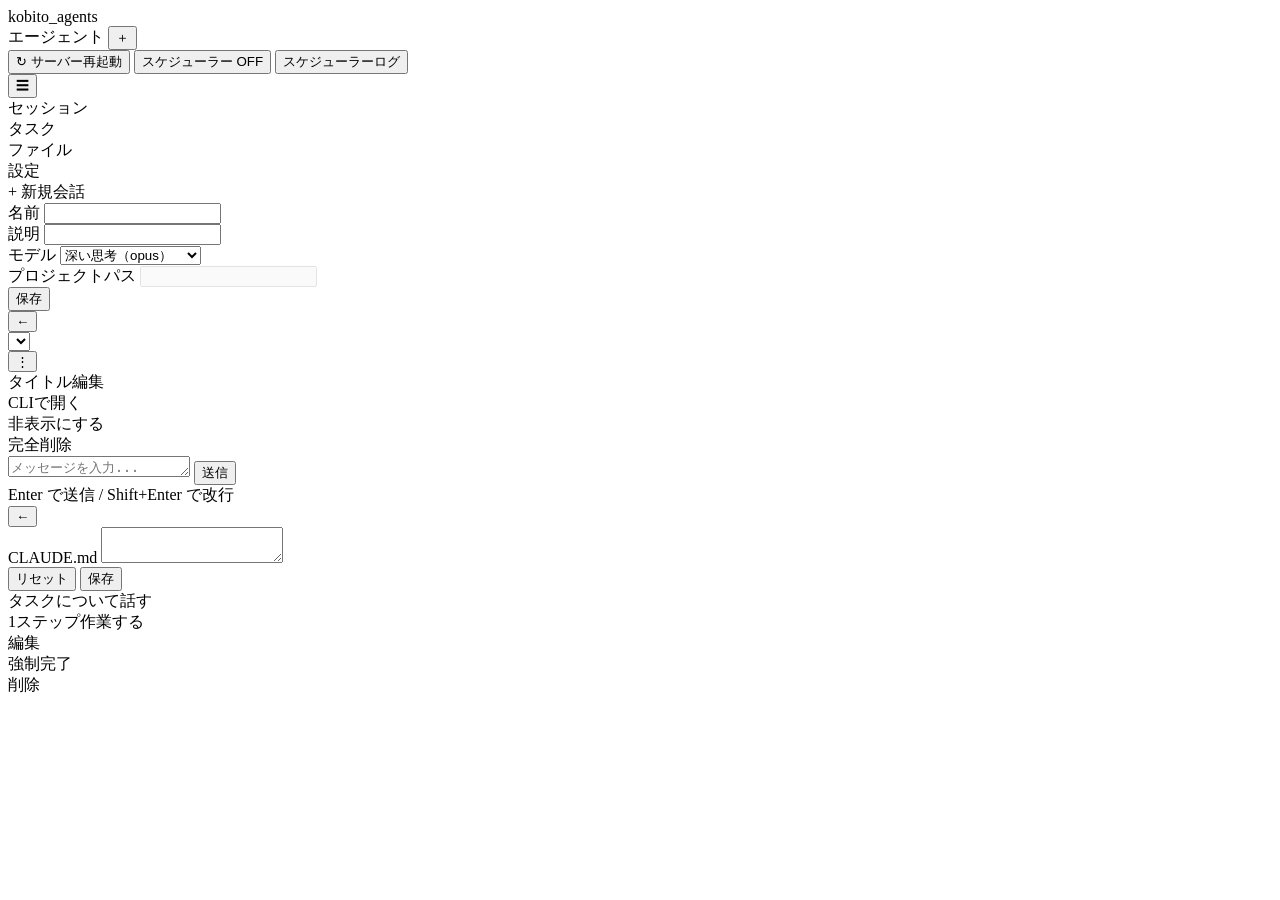
==== src/server/static/index.html @ 94659707 "feat: ファイルビューアに「ファイルについて話す」機能を追加 ファイル詳細右上の⋮メニューから「ファイルについて話す」でセッションを作成・再利用。 ファイルパスとセッションIDを双方向に紐づけメタ" ====
<!DOCTYPE html>
<html lang="ja">
<head>
<meta charset="UTF-8">
<meta name="viewport" content="width=device-width, initial-scale=1.0, viewport-fit=cover">
<title>kobito_agents</title>
<link rel="stylesheet" href="/style.css?v=6">
<link rel="stylesheet" href="/highlight-github-dark.min.css">
</head>
<body>

<div class="layout">

  <!-- 左ペイン: エージェント一覧 -->
  <div class="sidebar">
    <div class="sidebar-header">kobito_agents</div>
    <div class="sidebar-section-label">エージェント <button class="add-agent-btn" id="add-agent-btn" title="エージェント追加">＋</button></div>
    <div class="agent-list" id="agent-list"></div>
    <div class="sidebar-footer">
      <div class="process-debug" id="process-debug"></div>
      <button class="restart-btn" id="restart-btn">&#x21bb; サーバー再起動</button>
      <button class="scheduler-toggle-btn" id="scheduler-toggle-btn">
        <span class="scheduler-indicator off" id="scheduler-indicator"></span>
        スケジューラー <span id="scheduler-label">OFF</span>
      </button>
      <button class="scheduler-log-btn" id="scheduler-log-btn">スケジューラーログ</button>
    </div>
  </div>

  <!-- 中央ペイン: タブ + コンテンツ -->
  <div class="middle-pane" id="middle-pane" style="position:relative;">
    <div class="tabs">
      <button class="sidebar-toggle" id="sidebar-toggle" title="エージェント一覧">☰</button>
      <div class="tab active" data-tab="chat">セッション</div>
      <div class="tab" data-tab="tasks">タスク</div>
      <div class="tab" data-tab="reports">ファイル</div>
      <div class="tab" data-tab="settings">設定</div>
    </div>

    <!-- 会話タブ -->
    <div id="chat-tab-content" style="flex:1; display:flex; flex-direction:column; overflow:hidden;">
      <div class="new-chat-btn" id="new-chat-btn">+ 新規会話</div>
      <div class="conversation-list" id="conversation-list"></div>
    </div>

    <!-- タスクタブ -->
    <div id="tasks-tab-content" style="display:none; flex:1; overflow:hidden; position:relative;">
      <div id="task-list-view" style="position:absolute; inset:0; overflow-y:auto; overflow-x:hidden;">
        <div class="task-list" id="task-list"></div>
      </div>
      <div id="task-detail-pane" class="task-detail-pane" style="position:absolute; inset:0; display:none; flex-direction:column;">
        <div class="task-detail-header" id="task-detail-header"></div>
        <div class="task-detail-body" id="task-detail-body"></div>
      </div>
    </div>

    <!-- ファイルタブ -->
    <div id="reports-tab-content" style="display:none; flex:1; overflow:hidden; position:relative;">
      <!-- ディレクトリブラウザ -->
      <div id="report-list-view" style="position:absolute; inset:0; display:flex; flex-direction:column; overflow:hidden;">
        <div style="display:flex; align-items:center; border-bottom:1px solid var(--border); flex-shrink:0;">
          <div class="file-breadcrumb" id="file-breadcrumb" style="border-bottom:none; flex:1;"></div>
          <div style="flex-shrink:0; margin-right:8px; display:flex; align-items:center; gap:0; font-size:11px;">
            <span id="file-sort-name" class="file-sort-tab" data-sort="name">名前順</span>
            <span style="color:var(--text-muted); margin:0 2px;">|</span>
            <span id="file-sort-mtime" class="file-sort-tab active" data-sort="mtime">更新順</span>
          </div>
        </div>
        <div style="flex:1; overflow-y:auto; overflow-x:hidden; padding:6px;" id="file-entry-list"></div>
      </div>
      <!-- ファイル詳細（.md） -->
      <div id="report-detail-pane" style="position:absolute; inset:0; display:none; flex-direction:column;">
        <div class="task-detail-header" style="display:flex; align-items:center; gap:8px; position:relative;">
          <button class="task-back-btn" id="report-back-btn">←</button>
          <span id="report-detail-title" style="font-weight:600; font-size:14px; flex:1; overflow:hidden; text-overflow:ellipsis; white-space:nowrap;"></span>
          <button id="file-detail-menu-btn" style="background:none; border:none; color:var(--text-secondary); font-size:18px; cursor:pointer; padding:2px 6px; border-radius:4px; line-height:1;">⋮</button>
          <div id="file-detail-menu" class="chat-menu" style="top:36px; right:0; min-width:160px;">
            <div class="chat-menu-item" id="btn-file-talk">ファイルについて話す</div>
          </div>
        </div>
        <div id="report-detail-body" style="flex:1; overflow-y:auto; padding:16px; font-size:13px; line-height:1.7;"></div>
      </div>
    </div>

    <!-- 設定タブ -->
    <div id="settings-tab-content" class="settings-content">
      <div class="settings-section">
        <label>名前</label>
        <input type="text" class="settings-input" data-field="name">
      </div>
      <div class="settings-section">
        <label>説明</label>
        <input type="text" class="settings-input" data-field="description">
      </div>
      <div class="settings-section">
        <label>モデル</label>
        <select class="settings-input" data-field="model_tier">
          <option value="deep">深い思考（opus）</option>
          <option value="quick">軽い即答（sonnet）</option>
        </select>
      </div>
      <div class="settings-section">
        <label>プロジェクトパス</label>
        <input type="text" class="settings-input" data-field="path" disabled style="opacity: 0.6;">
      </div>
      <div class="settings-section">
        <button class="settings-save-btn" id="settings-save-btn">保存</button>
      </div>
      <div class="settings-section settings-danger-zone" id="danger-zone" style="display:none;">
        <label>危険な操作</label>
        <button class="delete-agent-btn" id="delete-agent-btn">エージェント登録解除</button>
      </div>
    </div>

    <!-- エージェント追加フォーム -->
    <div id="add-agent-pane" style="display:none; position:absolute; inset:0; z-index:10; background:var(--bg-secondary); flex-direction:column;">
      <div class="task-detail-header" style="display:flex; align-items:center; gap:8px;">
        <button class="task-back-btn" id="add-agent-cancel-btn">←</button>
        <span style="font-weight:600; font-size:14px; flex:1;">エージェント追加</span>
      </div>
      <div style="flex:1; overflow-y:auto; padding:16px;">
        <div class="settings-section">
          <label>名前 <span style="color:var(--danger);">*</span></label>
          <input type="text" class="settings-input" id="add-agent-name" placeholder="例: キャスパー">
        </div>
        <div class="settings-section">
          <label>プロジェクトパス <span style="color:var(--danger);">*</span></label>
          <input type="text" class="settings-input" id="add-agent-path" placeholder="例: D:/AI/code/my_project">
        </div>
        <div class="settings-section">
          <label>説明</label>
          <input type="text" class="settings-input" id="add-agent-description" placeholder="例: ゲームデザイナー">
        </div>
        <div class="settings-section">
          <label>CLI</label>
          <select class="settings-input" id="add-agent-cli">
            <option value="claude">claude</option>
            <option value="codex">codex</option>
          </select>
        </div>
        <div class="settings-section">
          <label>モデル</label>
          <select class="settings-input" id="add-agent-model-tier">
            <option value="deep">深い思考（opus）</option>
            <option value="quick">軽い即答（sonnet）</option>
          </select>
        </div>
        <div class="settings-section" style="display:flex; gap:8px;">
          <button class="settings-save-btn" id="add-agent-submit-btn">登録</button>
          <button class="task-back-btn" id="add-agent-cancel-btn2">キャンセル</button>
        </div>
      </div>
    </div>

    <!-- スケジューラーログパネル -->
    <div id="scheduler-log-pane" style="display:none; position:absolute; inset:0; z-index:10; background:var(--bg-secondary); flex-direction:column;">
      <div class="task-detail-header" style="display:flex; align-items:center; gap:8px;">
        <button class="task-back-btn" id="scheduler-log-back-btn">←</button>
        <span style="font-weight:600; font-size:14px; flex:1;">スケジューラーログ</span>
        <button class="task-back-btn" id="scheduler-log-refresh-btn">↻</button>
      </div>
      <div id="scheduler-log-list" style="flex:1; overflow-y:auto; padding:12px; display:flex; flex-direction:column; gap:6px;"></div>
    </div>
  </div>

  <!-- リサイズハンドル -->
  <div class="resize-handle" id="resize-handle"></div>

  <!-- 右ペイン: チャット画面 -->
  <div class="chat-pane" id="chat-pane">
    <div class="chat-header">
      <button class="mobile-back-btn" id="mobile-back-btn">←</button>
      <div class="chat-title-group">
        <span class="chat-title" id="chat-title" title="クリックして編集"></span>
        <select class="model-select header-model-select" id="model-select"></select>
      </div>
      <div class="chat-menu-wrapper">
        <button class="chat-menu-btn" id="chat-menu-btn">⋮</button>
        <div class="chat-menu" id="chat-menu">
          <div class="chat-menu-item" id="btn-edit-title">タイトル編集</div>
          <div class="chat-menu-item" id="btn-cli">CLIで開く</div>
          <div class="chat-menu-divider"></div>
          <div class="chat-menu-item chat-menu-danger" id="btn-hide">非表示にする</div>
          <div class="chat-menu-item chat-menu-danger" id="btn-delete-session">完全削除</div>
        </div>
      </div>
    </div>
    <div id="chat-messages-host"></div>
    <div class="chat-input-area">
      <div class="chat-input-wrapper">
        <textarea class="chat-input" id="chat-input" placeholder="メッセージを入力..." rows="1"></textarea>
        <button class="send-btn" id="send-btn">送信</button>
        <button class="stop-btn" id="stop-btn" style="display:none;">中断</button>
      </div>
      <div class="input-footer">
        <span class="input-hint">Enter で送信 / Shift+Enter で改行</span>
      </div>
    </div>
  </div>

  <!-- 右ペイン: 設定画面 -->
  <div class="settings-pane" id="settings-pane">
    <div class="settings-pane-header">
      <button class="mobile-back-btn" id="settings-back-btn">←</button>
      <span id="settings-pane-header"></span>
    </div>
    <div class="settings-pane-body">
      <div class="settings-field">
        <label>CLAUDE.md</label>
        <textarea data-field="system-prompt"></textarea>
      </div>
    </div>
    <div class="settings-actions">
      <button class="chat-action-btn" id="btn-reset-prompt">リセット</button>
      <button class="settings-save-btn" id="btn-save-prompt">保存</button>
    </div>
  </div>

</div>

<!-- タスク: コンテキストメニュー -->
<div id="task-context-menu" class="context-menu">
  <div class="context-menu-item" id="ctx-talk">タスクについて話す</div>
  <div class="context-menu-item" id="ctx-work">1ステップ作業する</div>
  <div class="context-menu-divider"></div>
  <div class="context-menu-item" id="ctx-edit">編集</div>
  <div class="context-menu-item" id="ctx-force-done">強制完了</div>
  <div class="context-menu-divider"></div>
  <div class="context-menu-item ctx-danger" id="ctx-delete">削除</div>
</div>


<script src="/marked.min.js"></script>
<script src="/highlight.min.js"></script>
<script src="/app.js?v=6"></script>
</body>
</html>
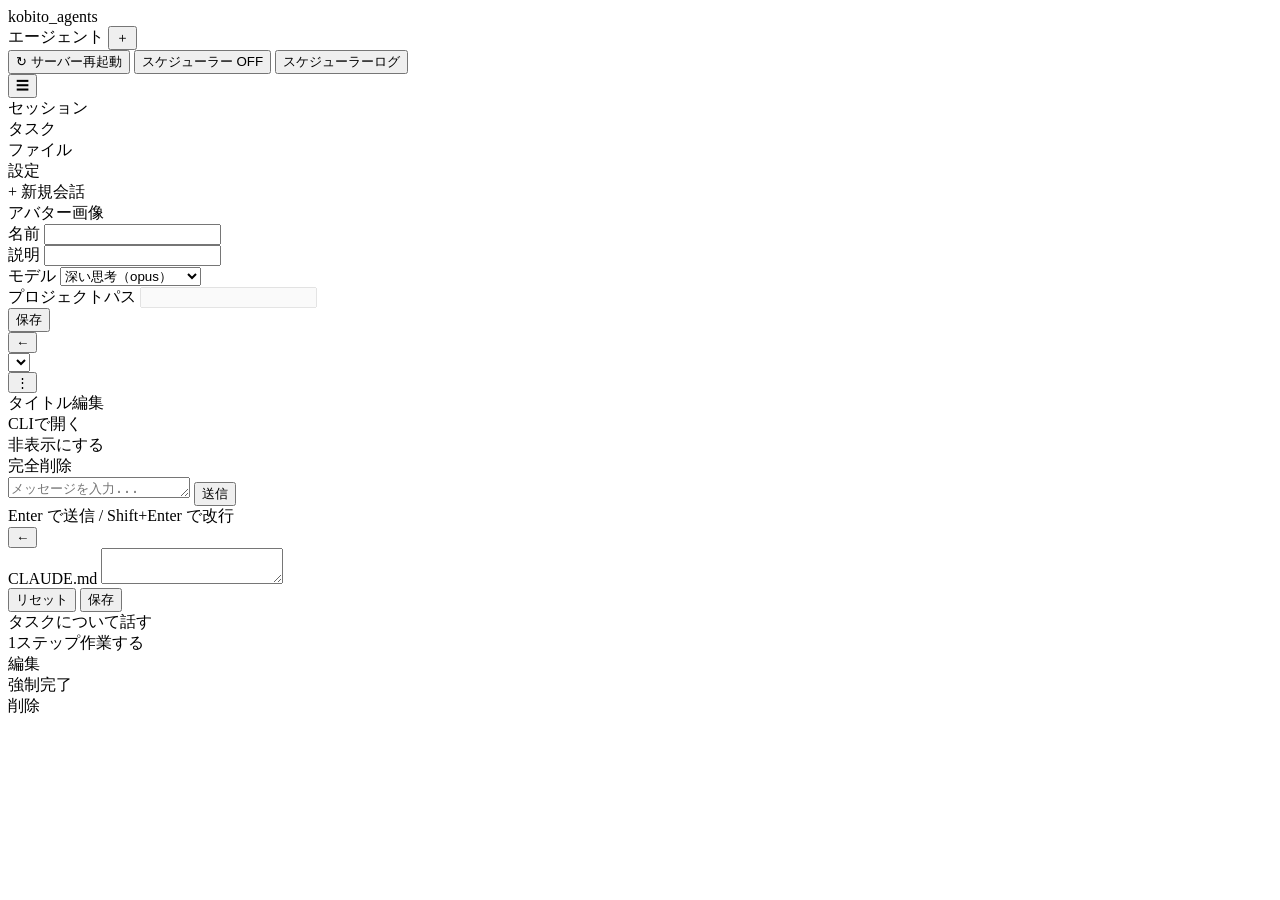
==== commit ef2265ee: "feat: エージェントサムネイル・チャットUI改善 - エージェントにサムネイル画像を設定できる機能を追加   - GET/POST/DELETE /api/agents/{id}/thumbnai" ====
--- a/src/server/static/index.html
+++ b/src/server/static/index.html
@@ -4,7 +4,7 @@
 <meta charset="UTF-8">
 <meta name="viewport" content="width=device-width, initial-scale=1.0, viewport-fit=cover">
 <title>kobito_agents</title>
-<link rel="stylesheet" href="/style.css?v=6">
+<link rel="stylesheet" href="/style.css?v=12">
 <link rel="stylesheet" href="/highlight-github-dark.min.css">
 </head>
 <body>
@@ -78,12 +78,24 @@
             <div class="chat-menu-item" id="btn-file-talk">ファイルについて話す</div>
           </div>
         </div>
+        <div id="file-session-banner" style="display:none; align-items:center; gap:8px; padding:6px 14px; background:var(--bg-tertiary); border-bottom:1px solid var(--border); font-size:12px; flex-shrink:0;">
+          <span style="color:var(--text-muted);">会話セッション:</span>
+          <a id="file-session-link" class="task-session-link" style="font-size:12px;"></a>
+        </div>
         <div id="report-detail-body" style="flex:1; overflow-y:auto; padding:16px; font-size:13px; line-height:1.7;"></div>
       </div>
     </div>
 
     <!-- 設定タブ -->
     <div id="settings-tab-content" class="settings-content">
+      <div class="settings-section settings-thumbnail-section">
+        <label>アバター画像</label>
+        <div class="settings-thumbnail-wrap">
+          <div class="settings-avatar-preview" id="settings-avatar-preview" title="クリックして変更"></div>
+          <input type="file" id="thumbnail-input" accept="image/png,image/jpeg,image/gif,image/webp" style="display:none;">
+          <button class="settings-thumbnail-remove" id="thumbnail-remove-btn" style="display:none;">削除</button>
+        </div>
+      </div>
       <div class="settings-section">
         <label>名前</label>
         <input type="text" class="settings-input" data-field="name">
@@ -171,8 +183,11 @@
     <div class="chat-header">
       <button class="mobile-back-btn" id="mobile-back-btn">←</button>
       <div class="chat-title-group">
-        <span class="chat-title" id="chat-title" title="クリックして編集"></span>
-        <select class="model-select header-model-select" id="model-select"></select>
+        <div class="chat-title-row">
+          <span class="chat-title" id="chat-title" title="クリックして編集"></span>
+          <select class="model-select header-model-select" id="model-select"></select>
+        </div>
+        <a id="chat-linked-file" style="display:none;" title="ファイルを開く"></a>
       </div>
       <div class="chat-menu-wrapper">
         <button class="chat-menu-btn" id="chat-menu-btn">⋮</button>
@@ -232,6 +247,6 @@
 
 <script src="/marked.min.js"></script>
 <script src="/highlight.min.js"></script>
-<script src="/app.js?v=6"></script>
+<script src="/app.js?v=12"></script>
 </body>
 </html>
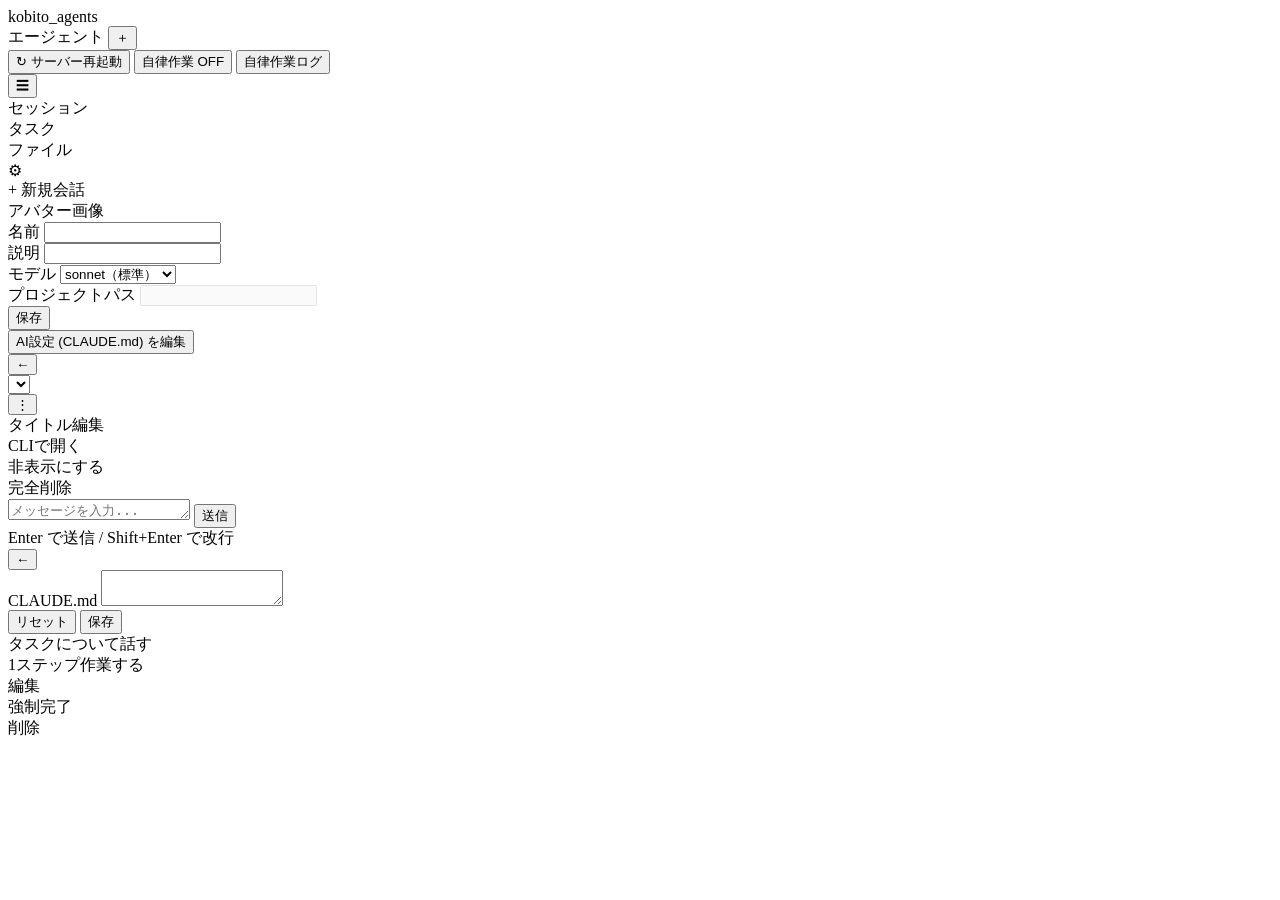
==== commit 10a3fd0c: "feat: 新規チャット時に注入プロンプト表示・スキルバッジ・セッション一覧高速化 - 新規チャット開始時に CLAUDE.md と shared_instructions.md の内容をプレビュー表" ====
--- a/src/server/static/index.html
+++ b/src/server/static/index.html
@@ -4,7 +4,7 @@
 <meta charset="UTF-8">
 <meta name="viewport" content="width=device-width, initial-scale=1.0, viewport-fit=cover">
 <title>kobito_agents</title>
-<link rel="stylesheet" href="/style.css?v=12">
+<link rel="stylesheet" href="/style.css?v=19">
 <link rel="stylesheet" href="/highlight-github-dark.min.css">
 </head>
 <body>
@@ -21,9 +21,10 @@
       <button class="restart-btn" id="restart-btn">&#x21bb; サーバー再起動</button>
       <button class="scheduler-toggle-btn" id="scheduler-toggle-btn">
         <span class="scheduler-indicator off" id="scheduler-indicator"></span>
-        スケジューラー <span id="scheduler-label">OFF</span>
+        自律作業 <span id="scheduler-label">OFF</span>
+        <span class="scheduler-next-run" id="scheduler-next-run"></span>
       </button>
-      <button class="scheduler-log-btn" id="scheduler-log-btn">スケジューラーログ</button>
+      <button class="scheduler-log-btn" id="scheduler-log-btn">自律作業ログ</button>
     </div>
   </div>
 
@@ -34,7 +35,7 @@
       <div class="tab active" data-tab="chat">セッション</div>
       <div class="tab" data-tab="tasks">タスク</div>
       <div class="tab" data-tab="reports">ファイル</div>
-      <div class="tab" data-tab="settings">設定</div>
+      <div class="tab" data-tab="settings">⚙</div>
     </div>
 
     <!-- 会話タブ -->
@@ -107,8 +108,8 @@
       <div class="settings-section">
         <label>モデル</label>
         <select class="settings-input" data-field="model_tier">
-          <option value="deep">深い思考（opus）</option>
-          <option value="quick">軽い即答（sonnet）</option>
+          <option value="quick">sonnet（標準）</option>
+          <option value="deep">opus（高精度）</option>
         </select>
       </div>
       <div class="settings-section">
@@ -117,6 +118,9 @@
       </div>
       <div class="settings-section">
         <button class="settings-save-btn" id="settings-save-btn">保存</button>
+      </div>
+      <div class="settings-section settings-claude-md-btn-wrap">
+        <button class="settings-save-btn" id="open-claude-md-btn">AI設定 (CLAUDE.md) を編集</button>
       </div>
       <div class="settings-section settings-danger-zone" id="danger-zone" style="display:none;">
         <label>危険な操作</label>
@@ -153,8 +157,8 @@
         <div class="settings-section">
           <label>モデル</label>
           <select class="settings-input" id="add-agent-model-tier">
-            <option value="deep">深い思考（opus）</option>
-            <option value="quick">軽い即答（sonnet）</option>
+            <option value="quick">sonnet（標準）</option>
+            <option value="deep">opus（高精度）</option>
           </select>
         </div>
         <div class="settings-section" style="display:flex; gap:8px;">
@@ -168,7 +172,7 @@
     <div id="scheduler-log-pane" style="display:none; position:absolute; inset:0; z-index:10; background:var(--bg-secondary); flex-direction:column;">
       <div class="task-detail-header" style="display:flex; align-items:center; gap:8px;">
         <button class="task-back-btn" id="scheduler-log-back-btn">←</button>
-        <span style="font-weight:600; font-size:14px; flex:1;">スケジューラーログ</span>
+        <span style="font-weight:600; font-size:14px; flex:1;">自律作業ログ</span>
         <button class="task-back-btn" id="scheduler-log-refresh-btn">↻</button>
       </div>
       <div id="scheduler-log-list" style="flex:1; overflow-y:auto; padding:12px; display:flex; flex-direction:column; gap:6px;"></div>
@@ -200,6 +204,7 @@
         </div>
       </div>
     </div>
+    <div id="system-prompt-preview-host"></div>
     <div id="chat-messages-host"></div>
     <div class="chat-input-area">
       <div class="chat-input-wrapper">
@@ -247,6 +252,6 @@
 
 <script src="/marked.min.js"></script>
 <script src="/highlight.min.js"></script>
-<script src="/app.js?v=12"></script>
+<script src="/app.js?v=19"></script>
 </body>
 </html>
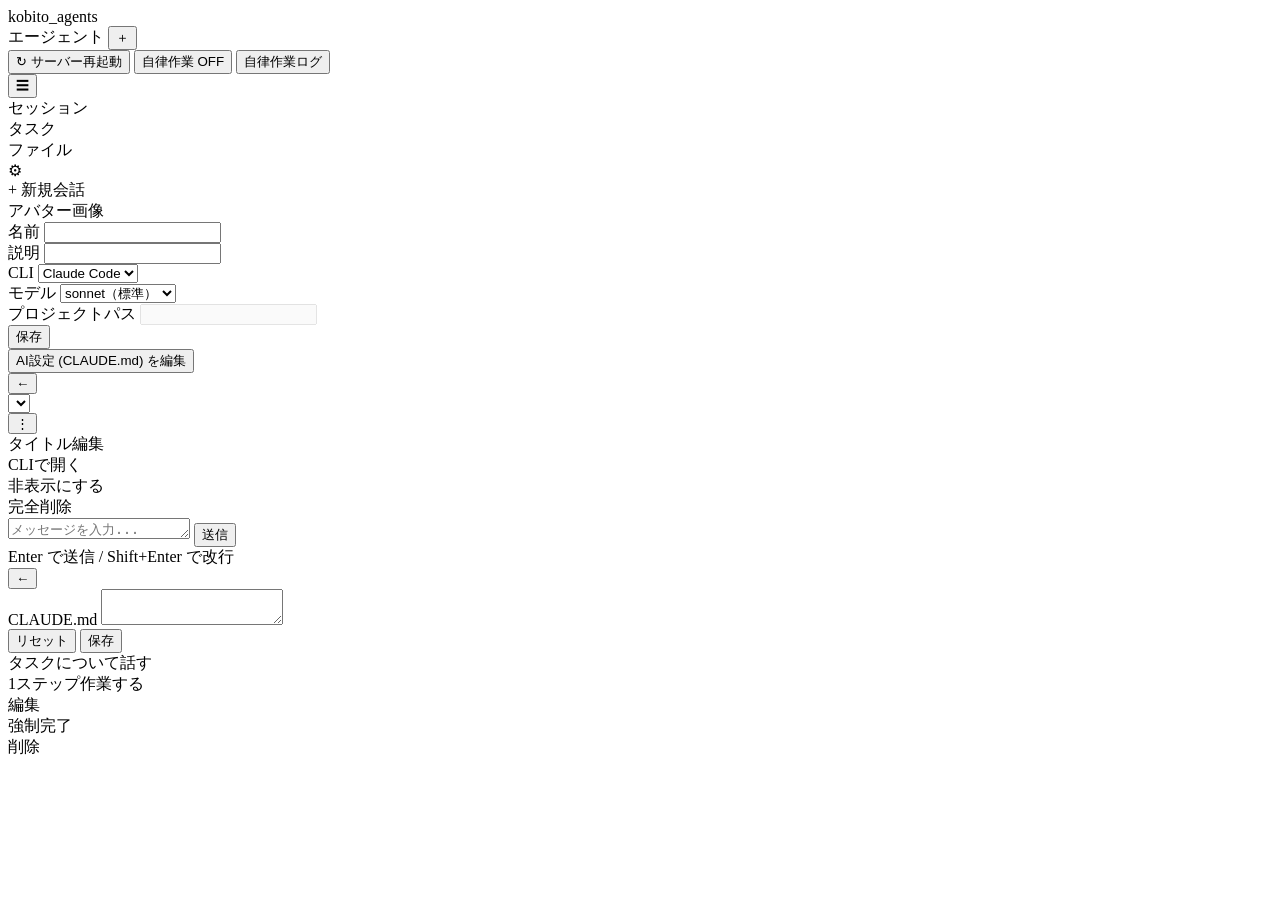
==== commit cf2032b3: "fix: updateModelSelect の二重定義によるポーリング停止バグを修正、UI細部改善 - updateModelSelect が2箇所で定義されセッション切替時にエラー → start" ====
--- a/src/server/static/index.html
+++ b/src/server/static/index.html
@@ -106,6 +106,13 @@
         <input type="text" class="settings-input" data-field="description">
       </div>
       <div class="settings-section">
+        <label>CLI</label>
+        <select class="settings-input" data-field="cli">
+          <option value="claude">Claude Code</option>
+          <option value="codex">Codex</option>
+        </select>
+      </div>
+      <div class="settings-section">
         <label>モデル</label>
         <select class="settings-input" data-field="model_tier">
           <option value="quick">sonnet（標準）</option>
@@ -226,7 +233,7 @@
     </div>
     <div class="settings-pane-body">
       <div class="settings-field">
-        <label>CLAUDE.md</label>
+        <label id="system-prompt-label">CLAUDE.md</label>
         <textarea data-field="system-prompt"></textarea>
       </div>
     </div>
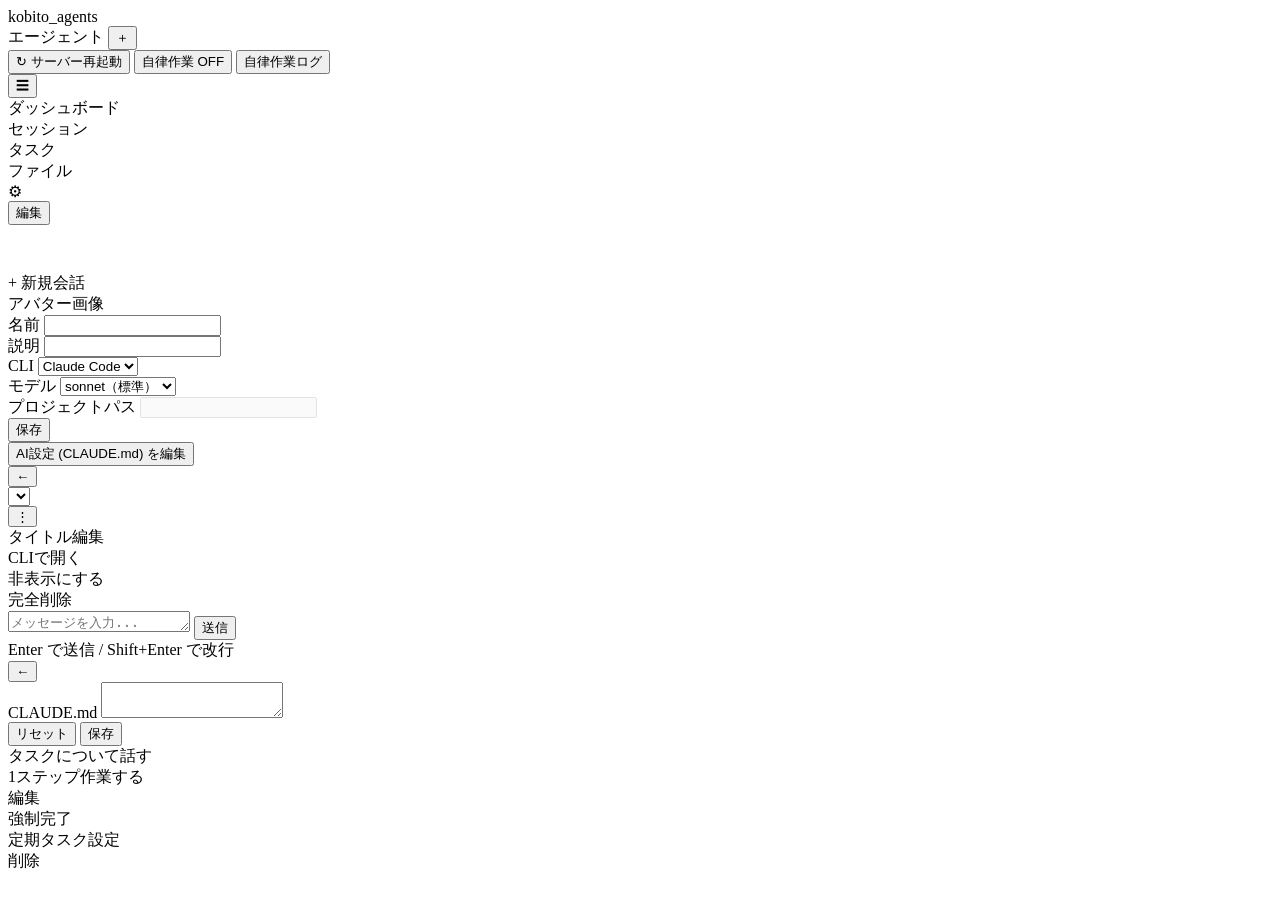
==== commit 2a0780d9: "feat: Phase7〜10 実装（チーム・ダッシュボード・定期タスク） ## Phase 7: チームエージェント - LM Studio ファシリテーターによるマルチエージェント会話 - チーム" ====
--- a/src/server/static/index.html
+++ b/src/server/static/index.html
@@ -4,7 +4,7 @@
 <meta charset="UTF-8">
 <meta name="viewport" content="width=device-width, initial-scale=1.0, viewport-fit=cover">
 <title>kobito_agents</title>
-<link rel="stylesheet" href="/style.css?v=19">
+<link rel="stylesheet" href="/style.css?v=21">
 <link rel="stylesheet" href="/highlight-github-dark.min.css">
 </head>
 <body>
@@ -32,10 +32,29 @@
   <div class="middle-pane" id="middle-pane" style="position:relative;">
     <div class="tabs">
       <button class="sidebar-toggle" id="sidebar-toggle" title="エージェント一覧">☰</button>
-      <div class="tab active" data-tab="chat">セッション</div>
+      <div class="tab active" data-tab="dashboard">ダッシュボード</div>
+      <div class="tab" data-tab="chat">セッション</div>
       <div class="tab" data-tab="tasks">タスク</div>
       <div class="tab" data-tab="reports">ファイル</div>
       <div class="tab" data-tab="settings">⚙</div>
+    </div>
+
+    <!-- ダッシュボードタブ -->
+    <div id="dashboard-tab-content" style="flex:1; display:flex; flex-direction:column; overflow:hidden;">
+      <div class="dashboard-header">
+        <span class="dashboard-header-title" id="dashboard-header-title"></span>
+        <button class="dashboard-edit-btn" id="dashboard-edit-btn">編集</button>
+      </div>
+      <!-- 表示モード -->
+      <div id="dashboard-view" class="dashboard-body" style="flex:1; overflow-y:auto; padding:24px 28px;"></div>
+      <!-- 編集モード -->
+      <div id="dashboard-edit-view" style="display:none; flex:1; flex-direction:column; min-height:0;">
+        <textarea class="dashboard-editor" id="dashboard-editor" style="flex:1; width:100%; resize:none; background:var(--bg-primary); border:none; outline:none; color:var(--text-primary); font-family:var(--font-mono,monospace); font-size:13px; line-height:1.7; padding:24px 28px;"></textarea>
+        <div class="dashboard-edit-footer">
+          <button class="dashboard-cancel-btn" id="dashboard-cancel-btn">キャンセル</button>
+          <button class="dashboard-save-btn" id="dashboard-save-btn">保存</button>
+        </div>
+      </div>
     </div>
 
     <!-- 会話タブ -->
@@ -143,10 +162,17 @@
       </div>
       <div style="flex:1; overflow-y:auto; padding:16px;">
         <div class="settings-section">
+          <label>種別</label>
+          <select class="settings-input" id="add-agent-type">
+            <option value="agent">通常エージェント</option>
+            <option value="team">チーム</option>
+          </select>
+        </div>
+        <div class="settings-section">
           <label>名前 <span style="color:var(--danger);">*</span></label>
           <input type="text" class="settings-input" id="add-agent-name" placeholder="例: キャスパー">
         </div>
-        <div class="settings-section">
+        <div class="settings-section" id="add-agent-path-section">
           <label>プロジェクトパス <span style="color:var(--danger);">*</span></label>
           <input type="text" class="settings-input" id="add-agent-path" placeholder="例: D:/AI/code/my_project">
         </div>
@@ -154,19 +180,24 @@
           <label>説明</label>
           <input type="text" class="settings-input" id="add-agent-description" placeholder="例: ゲームデザイナー">
         </div>
-        <div class="settings-section">
+        <div class="settings-section" id="add-agent-cli-section">
           <label>CLI</label>
           <select class="settings-input" id="add-agent-cli">
             <option value="claude">claude</option>
             <option value="codex">codex</option>
           </select>
         </div>
-        <div class="settings-section">
+        <div class="settings-section" id="add-agent-model-section">
           <label>モデル</label>
           <select class="settings-input" id="add-agent-model-tier">
             <option value="quick">sonnet（標準）</option>
             <option value="deep">opus（高精度）</option>
           </select>
+        </div>
+        <!-- チーム専用: メンバー選択 -->
+        <div class="settings-section" id="add-agent-members-section" style="display:none;">
+          <label>メンバー <span style="color:var(--danger);">*</span></label>
+          <div id="add-agent-members-list" style="display:flex; flex-direction:column; gap:6px; max-height:200px; overflow-y:auto; padding:4px 0;"></div>
         </div>
         <div class="settings-section" style="display:flex; gap:8px;">
           <button class="settings-save-btn" id="add-agent-submit-btn">登録</button>
@@ -252,13 +283,65 @@
   <div class="context-menu-divider"></div>
   <div class="context-menu-item" id="ctx-edit">編集</div>
   <div class="context-menu-item" id="ctx-force-done">強制完了</div>
+  <div class="context-menu-item" id="ctx-recurring">定期タスク設定</div>
   <div class="context-menu-divider"></div>
   <div class="context-menu-item ctx-danger" id="ctx-delete">削除</div>
 </div>
 
+<!-- 定期タスク設定パネル -->
+<div id="recurring-panel" class="modal-overlay" style="display:none;">
+  <div class="modal-box">
+    <div class="modal-header">
+      <span>定期タスク設定</span>
+      <button class="modal-close-btn" id="recurring-close-btn">✕</button>
+    </div>
+    <div class="modal-body">
+      <div class="recurring-row">
+        <label>繰り返し</label>
+        <select id="recurring-interval-select">
+          <option value="">なし</option>
+          <option value="every_check">毎チェック時</option>
+          <option value="hourly">毎時</option>
+          <option value="daily">毎日</option>
+          <option value="weekly">毎週</option>
+          <option value="monthly">毎月</option>
+        </select>
+      </div>
+      <div class="recurring-row" id="recurring-time-row" style="display:none;">
+        <label>時刻</label>
+        <input type="time" id="recurring-time-input" value="09:00" />
+      </div>
+      <div class="recurring-row" id="recurring-weekday-row" style="display:none;">
+        <label>曜日</label>
+        <select id="recurring-weekday-select">
+          <option value="monday">月曜</option>
+          <option value="tuesday">火曜</option>
+          <option value="wednesday">水曜</option>
+          <option value="thursday">木曜</option>
+          <option value="friday">金曜</option>
+          <option value="saturday">土曜</option>
+          <option value="sunday">日曜</option>
+        </select>
+      </div>
+      <div class="recurring-row" id="recurring-monthday-row" style="display:none;">
+        <label>日付</label>
+        <input type="number" id="recurring-monthday-input" min="1" max="31" value="1" />
+      </div>
+      <div class="recurring-row" id="recurring-enabled-row" style="display:none;">
+        <label>有効</label>
+        <input type="checkbox" id="recurring-enabled-toggle" checked />
+      </div>
+    </div>
+    <div class="modal-footer">
+      <button id="recurring-save-btn" class="btn-primary">保存</button>
+      <button id="recurring-clear-btn" class="btn-secondary">解除</button>
+    </div>
+  </div>
+</div>
+
 
 <script src="/marked.min.js"></script>
 <script src="/highlight.min.js"></script>
-<script src="/app.js?v=19"></script>
+<script src="/app.js?v=23"></script>
 </body>
 </html>
